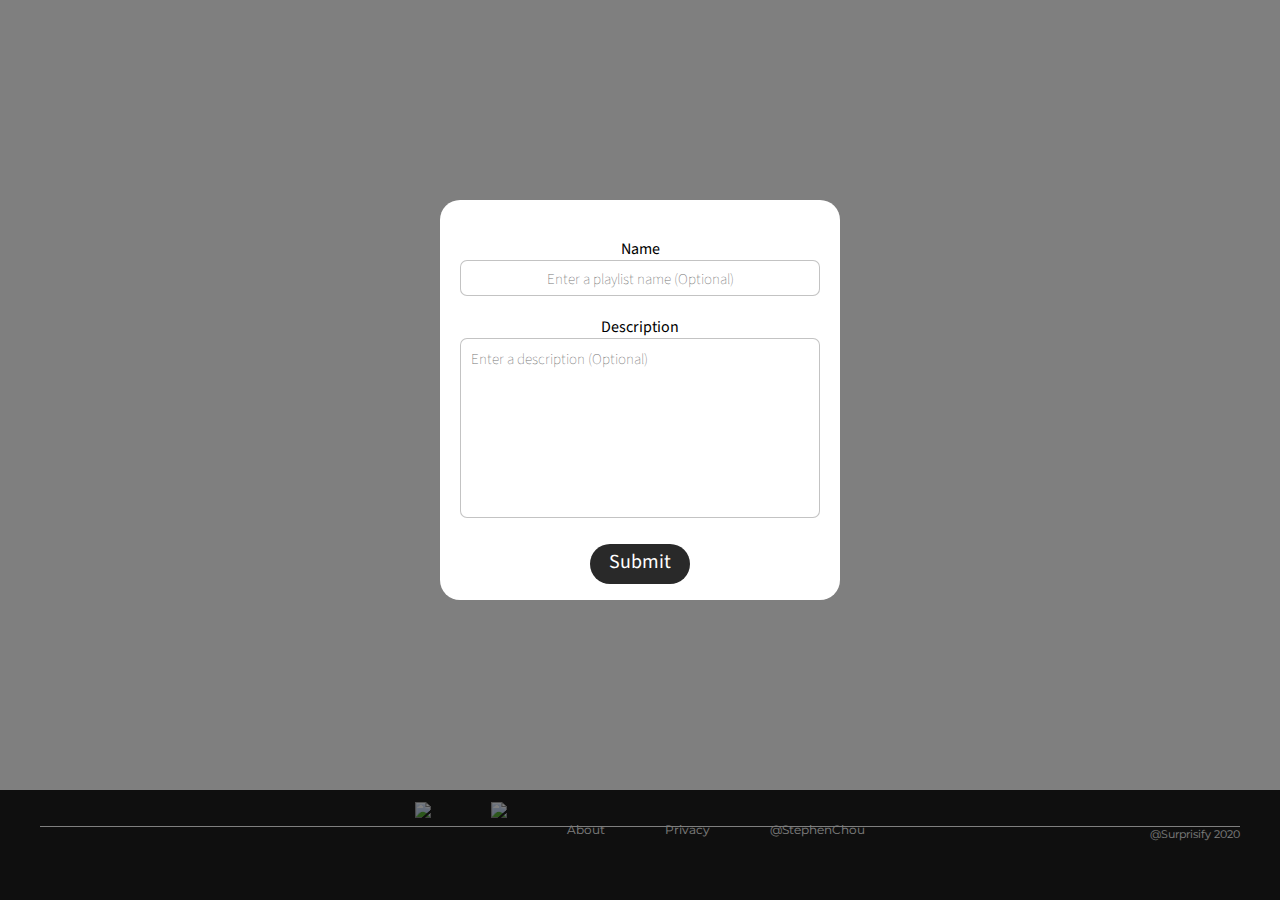
==== templates/generate_playlist.html @ 139b3961 "Added modal popup" ====
<!DOCTYPE html>
<html>
<head>
	<link rel = "stylesheet"
	href = "/static/levels.css"/>
	<meta name="viewport" content="width=device-width, initial-scale=1.0, shrink-to-fit=no">
</head>

<body id="generate_playlist">	
	
	<div id="container">
		<!-- header -->
		<header>
			<nav class="navbar">
				<img class="logo" src="/static/surprisifylogosmall.png">
				<ul class="nav-links">
					<li><a href="http://localhost:5000/">Home</a></li>
					<li><a href="http://localhost:5000/#how-it-works">How it works</a></li>
					<li><a href="http://localhost:5000/#about">About</a></li>
					<li><a href="http://localhost:5000/#about">Privacy</a></li>

				</ul>
				<div class="burger">
					<div class="line1"></div>
					<div class="line2"></div>
					<div class="line3"></div>
				</div>


			</nav>
		</header>
		<!-- middle -->
		<div id="main">
			<div class="middle">
				<div class="middle-container">
					<div class="middle-items">
						<h1 class="middle-text">Enter level:</h1>

						<div class="input-level">
							<div class = "input-label">
								<p>Level</p>
							</div>
							<form action='#' method='POST'>
								<input type='number' min="1" max="999" name='level' placeholder="Enter a number">
							</form>
						</div>
					</div>
				</div>
				<p class="options"><a href="#">Advanced</a></p>
				<p id="description"> The "level" designates how obscure the playlist will be. Generally, anywhere from 1 to 5 will contain artists relatively more mainstream and comfortable to the user, while levels higher and higher usually contain lesser known songs and are a great way of discovering new artsts. </p>
				
			</div>
		</div>
	</div>
	<footer>
		<ul>
			<li class="linkedin"><a href="https://www.linkedin.com/in/stephen-chou-96a768165/"><img src="/static/li-logo.png"></a></li>
			

			<li class="github"><a href="https://github.com/StephenChou"><img src="/static/gh-logo.png"></a></li>
			<li><a href="">About</a></li>
			<li><a href="">Privacy</a></li>
			<li><a href="https://www.instagram.com/stephen___chou/">@StephenChou</a></li>
		</ul>
		<div class="final-footer">
			<p>@Surprisify 2020</p>
		</div>
		
	</footer>
	<div class="modal">
					<div class="modal-content">
						<img src="/static/headphones.png" alt="" id="popup-logo">

						<form id="playlist_info">
			                <label id="name" for="playlist-name">Name<br><input type="text" id="playlist-name" maxlength="100" placeholder="Enter a playlist name (Optional)"><br></label>
			                
			                <label id="desc" for = "playlist-description">Description<br><textarea id="playlist-description" maxlength="230" placeholder="Enter a description (Optional)"></textarea></label>
			                
			                <label><div id="button"><p><a href="" id="submit">Submit</a></p></div></label>
            			</form>

					</div>
				</div>


	<script src="/static/app.js"></script>
</body>
</html>
---- static/levels.css ----
@import url('https://fonts.googleapis.com/css2?family=Source+Sans+Pro:ital,wght@0,200;0,300;0,400;0,600;0,700;0,900;1,200;1,300;1,400;1,600;1,700;1,900&display=swap');
@import url('https://fonts.googleapis.com/css2?family=Montserrat:ital,wght@0,100;0,200;0,300;0,400;0,500;0,600;0,700;0,800;0,900;1,100;1,200;1,300;1,400;1,500;1,600;1,700;1,800;1,900&display=swap');

* {
	margin: 0;
	padding: 0;
	box-sizing: border-box;

}

p {
	font-family: Source Sans Pro
	color: white;
}

html, body {
	background-image: url(/static/background7.png);
	background-repeat: no-repeat;
	background-size: cover;
	background-position: center center;
	background-attachment: fixed;
	display: block;
	max-width: 100%;
	height: 100%;
	scroll-behavior: smooth;
	overflow-x: hidden;

}

@keyframes fadein {
		/*from {
			opacity: 0;
			-webkit-transform: translate3d(0, 100%, 0);
			transform: translate3d(0, 100%, 0);
		}
		to {
			opacity: 1;
			-webkit-transform: none;
			transform: none;
			}*/

			0% { opacity:0; }
			66% { opacity:0; }
			100% { opacity:1; }

		}

		#container {
			min-height: 100%;

		}

		#main {
			padding-bottom: 110px;
			overflow: auto;
			margin: 0 auto;
		}

		.logo {
			margin: 0px auto 0px 30px;
			
			opacity: 0;
			animation-delay: 1s;
			animation-name: fadein;
			animation-duration: 2s;
			animation-fill-mode: forwards;
			shape-rendering: crispEdges;

		}

		.navbar h1 {
			font-family: Source Sans Pro;
			color: white;
			font-size: 2rem;


		}


		.header-subtext {
			color: white;
			font-family: Montserrat;
			font-size: 12px;
			text-align: left;
			position: relative;
			bottom: 5px;
			left: 100px;
			width:120px;

			opacity: 0;
			animation-delay: 1s;
			animation-name: fadein;
			animation-duration: 2s;
			animation-fill-mode: forwards;

		}

		header {
			/*background-color: #292929;*/
	/*	position: relative;
		top: 0;
		z-index: 9999;
		*/
		width: 100%;

		opacity: 0;
		animation-delay: 1s;
		animation-name: fadein;
		animation-duration: 2s;
		animation-fill-mode: forwards;
		
	}

	.navbar {

		text-align: right;
		display: flex;
		justify-content: space-around;
		align-items: center;
		min-height: 10vh;
		background-color;
		
	}

	.nav-links {
		margin: 0;
		padding: 0;
		display: flex;
		/*	justify-content: space-around;*/
		/*width: 30%;	*/
	}

	.nav-links li {
		list-style: none;
		margin: 0 30px;
		
	}

	.nav-links li a {
		font-family: Source Sans Pro;
		font-weight: 200px;
		color: white;
		text-decoration: none;
		font-size: 1rem;
		display: block;
		margin: 10px 0;
		padding: 10px 20px;

	}

	.nav-links li a:hover {
		color: #DFDFDF;
		background-color;
		transition: ease 0.2s;

	}


	.burger {
		margin-right: 30px;
		display: none;
	}

	.burger div{
		background-color: white;
		width: 25px;
		height: 3px;
		margin: 5px;
		border-radius: 2px;
		transition: all 0.3s ease;

	}

	.input-level {
		display: flex;
	}

	input {
		height: 50px;
		width: 200px;
		text-align: center;
		border: none;
		font-family: Source Sans Pro;
		font-weight: 400;
		font-size: 20px;
		border-radius: 3px;


	}

	input:hover {
		/*border: 1px solid red;
		border-radius: 20px;*/
		/*border-bottom: 3px solid green ;*/

	}

	::placeholder {
		font-family: Source Sans Pro;
		font-weight: 100;
		font-size: 15px;

	}

	.input-label {
		width: 80px;
		height : 50px;
		background-color: #292929;
		border-radius: 3px;
		text-align: center;
		display: flex;
		justify-content: center;
		align-items: center;
	}

	.input-label p {
		font-family: Source Sans Pro;
		color: white;
	}

	.middle-container {
		text-align: center;
		margin: 0 auto;
		display: flex;
		justify-content: center;
		/*border: 1px solid white;*/
		/*height: 130px;*/

	}

	.middle {
		margin: 0 auto;
		text-align: center;
		width: 500px;
		position: relative;
		top: 100px;
	}

	#description {
		font-family: Source Sans Pro;
		font-size;
		color: white;
		padding-top: 3vh;

		opacity:0;
		animation-name: fadein;
		animation-delay: 2s;
		animation-duration: 2s;
		animation-fill-mode: forwards;
	}





	.headphones {
		width: 80px;
		height: auto;
		position: relative;
		top: 50px;
		right: 270px;


		opacity:0;
		animation-name: fadein;
		animation-delay: 1s;
		animation-duration: 2s;
		animation-fill-mode: forwards;
	}

	.phone {
		width: 80px;
		height: auto;
		position: relative;
		left: 200px;
		bottom: 280px;
		/*top: 173px;
		right: 67px;*/

		opacity:0;
		animation-name: fadein;
		animation-delay: 1s;
		animation-duration: 2s;
		animation-fill-mode: forwards;
	}

	.middle-text {
		font-family: Source Sans Pro;
		font-size: 45px;
		line-height: 0.9;
		color: white;
		padding-bottom: 10px;		
		opacity: 0;
		animation-name: fadein;
		animation-duration: 2s;
		animation-fill-mode: forwards;

	}

	.options {
		border:1px solid white;
		font-family: Source Sans Pro;
		padding-top: 10px;
	}

	.modal {
		background-color: rgba(0, 0, 0, 0.5);
		height: 100%;
		width: 100%;
		position: absolute;
		top: 0;
		display: flex;
		justify-content: center;
		text-align: center;
		align-items: center;

	}
	
	.modal-content {
		height: 400px;
		width: 400px;
		background-color: white;
		position: relative;
		bottom: 50px;
		border-radius: 20px;
		padding: 20px;
	}

	#popup-logo {
		width: 10%;
		height: auto;
	}
/*
	#playlist_info {
		text-align: left;
	}
*/

	label,input {
		font-family: Source Sans Pro;
        margin-bottom: 20px;
	}

   #button {
        background-color: #292929;
        width: 100px;
        height: 40px;
        align-items: center;
        line-height: 35px;
        margin: 0 auto;
        border-radius: 20px;
		margin-top: 20px;
    }

    #submit {
    font-size: 20px;
    color: white;
    font-family: Source Sans Pro;
    text-decoration: none;
    display: inline-block;
    vertical-align: middle;


    }

    #submit:hover {
        text-decoration: underline;
    }


	#playlist-name {
    outline: none;
    height: 4vh;
    width: 40vh;
    border: 1px solid rgba(136,136,136, .5);
    border-radius: 7px;
	
	}

	#playlist-description {
	    height: 20vh;
	    width: 40vh;
	    font-family: Source Sans Pro;
	    font-size: 1rem;
	    outline: none;
	    border: 1px solid rgba(136,136,136, .5);
	    border-radius: 7px;
	    resize: none;
	/*    position: relative;
	    top: 20px;*/
	    padding: 10px;

	}



/*	.login-button {
		width: 195px;
		text-align: center;
		height: 100px;
		opacity: 0;
		border: 1px solid white;
		animation-name: fadein;
		animation-delay: 1s;
		animation-duration: 2s;
		animation-fill-mode: forwards;
		}*/


		footer {
			/*height: 20%;*/
			margin: 0 auto;
			height: 110px;
			margin-top: -110px;
			width: 100%;
/*		position: fixed;
top: 278px;*/
	/*	position: absolute;
	top: 300px;*/
	/*height: 100px;*/

	/*	position: fixed;
		right: 0;
		bottom: 0;
		width: 800px;
		*/		
		background-color: #1f1f1f;
		/*opacity: 0;*/
	/*	animation-name: fadein;
		animation-delay: 1.5s;
		animation-duration: 2s;
		animation-fill-mode: forwards;*/
		text-decoration: none;
		position: relative;
		text-align: center;



	}



	footer ul {
		display: inline-flex;
		/*margin: 50px;*/
		position: relative;
		top: 30px;
		text-decoration: none;
		
	}

	footer img {
		width: 60px;
		height: auto;
		position: relative;
		bottom: 18px;
		text-decoration: : none;
	}

	footer ul li {
		text-decoration: none;
		list-style: none;
		text-align: right;
		position: relative;

		
	}

	footer a {
		font-size: 12px;
		margin: 0px 30px;
		text-align: right;
		color: white;
		font-family: Montserrat;
		text-decoration: none;
		position;

	}

	footer a:hover {
		text-decoration: underline;
	}


	.final-footer {
		width: 1200px;
		text-align: right;
		margin: 0 auto;
		position: relative;
		top: 16px;
	}

	footer p {
		font-family: Montserrat;
		color: white;
		font-size: 0.7rem;
		/*padding-bottom: 2rem;*/
		/*padding-top: 1rem;*/
		border-top: 1px solid white;
	}


	/*Fix footer*/
	@media screen and (max-width: 1159px) {


		/*HAMBURGER!!!!!!!!!*/
		.nav-links {
			position: absolute;
			right: 0px;
			height: 245px;
			top: 63px;
			background-color: #292929;
			display: flex;
			flex-direction: column;
			align-items: center;
			width: 100%;
			transform: translateY(-150%);
			animation-name: fadein;
			animation-duration: 1s;
			transition: transform 0.15s ease-in;
			/*border: 1px solid red;*/
			z-index: 9999;
		}

		.nav-links {
			text-align: center;


		}

		.nav-links li {
			opacity: 0;
			width: 100%;
			padding-top:;
			border-top: 1px solid grey;


		}

		.nav-links li:hover {
			background-color: #2e2e2e;
			transition: 0.2s ease-in;
		}

		.nav-links li a:hover {
			text-decoration: none;
		}

		.burger {
			display: block;
			cursor: pointer;
			z-index: 10000;
		}

		.nav-link-active {
			transform: translateX(0%);
		}

		.navbar-background {
			background-color: #292929;
	/*	animation-name: fadein;
	animation-duration: 0.3s;*/
}

.nav-active {
	background-color: #292929;
/*		animation-name: fadein;
animation-duration: 2s;*/
}


@keyframes fadein {

	0% { opacity:0; }
	66% { opacity:0; }
	100% { opacity:1; }

}

@keyframes navLinkFade {
	from {
		opacity: 0;
		transform: translateY(50px);
	}
	to {
		opacity: 1;
		transform: translateY(0px);
	}
}

.toggle .line1 {
	transform: rotate(-45deg) translate(-5px, 6px);


}

.toggle .line2 {
	opacity: 0;
	
}

.toggle .line3 {
	transform: rotate(45deg) translate(-5px, -6px);
	
}


.final-footer {
	width: 800px;
	text-align: right;
	margin: 0 auto;
	position: relative;
	top: 16px;
}





}



/*Fix for mobile*/
@media screen and (max-width: 883px) {

	.logo {
		width: 100px;
		height: auto;
	}


	.middle-container {
		width: auto;
	}



	.steps {
		display: block;
		margin: 0;
		/*border: 1px solid white;*/
		padding-top: 100px;
		padding-bottom: 100px;


	}

	.step {


		/*flex: 1;*/
		width: 300px;
		/*height: 400px;*/
		height: auto;
		margin: 0 auto;
		text-align: center;

	}

	#step1, #step2 {
		border-right: 0px solid white;
		border-bottom: 1px solid white;
	}


	.about-page{
		width: 100%;
		height: auto;
		/*height: auto;*/
		position: relative;
		text-align: center;

	}

	footer {
		margin-top: 80px;
		display: inline-block;

	}

	footer img {
		width: 30px;
		bottom: 2px;

	}

	footer a {
		font-size: 10px;
		margin: 0px 15px;
	}


	.final-footer {
		display:inline-block;
		width: 340px;
		text-align: right;
		margin: 0 auto;
		position: relative;
		top: 16px;
	}

	footer p {
		font-size: 0.3rem;
	}



}

@media screen and (max-width: 563px) {

/*	.logo {
		width: 30px;
		}*/
		.header-branding h1 {
			font-size: 1rem;
		}

		.headphones {
			width: 80px;
			top: 55px;
			right: 170px;
		}

		.phone {
			width: 80px;
			left: 120px;
			bottom: 320px;
		/*top: 173px;
		right: 67px;*/

	}

	.middle {
		width: 300px;
	}

}

@media screen and (max-width: 414px) {
	
	.headphones {
		width: 80px;
		top: 55px;
		right: 145px;
	}



}
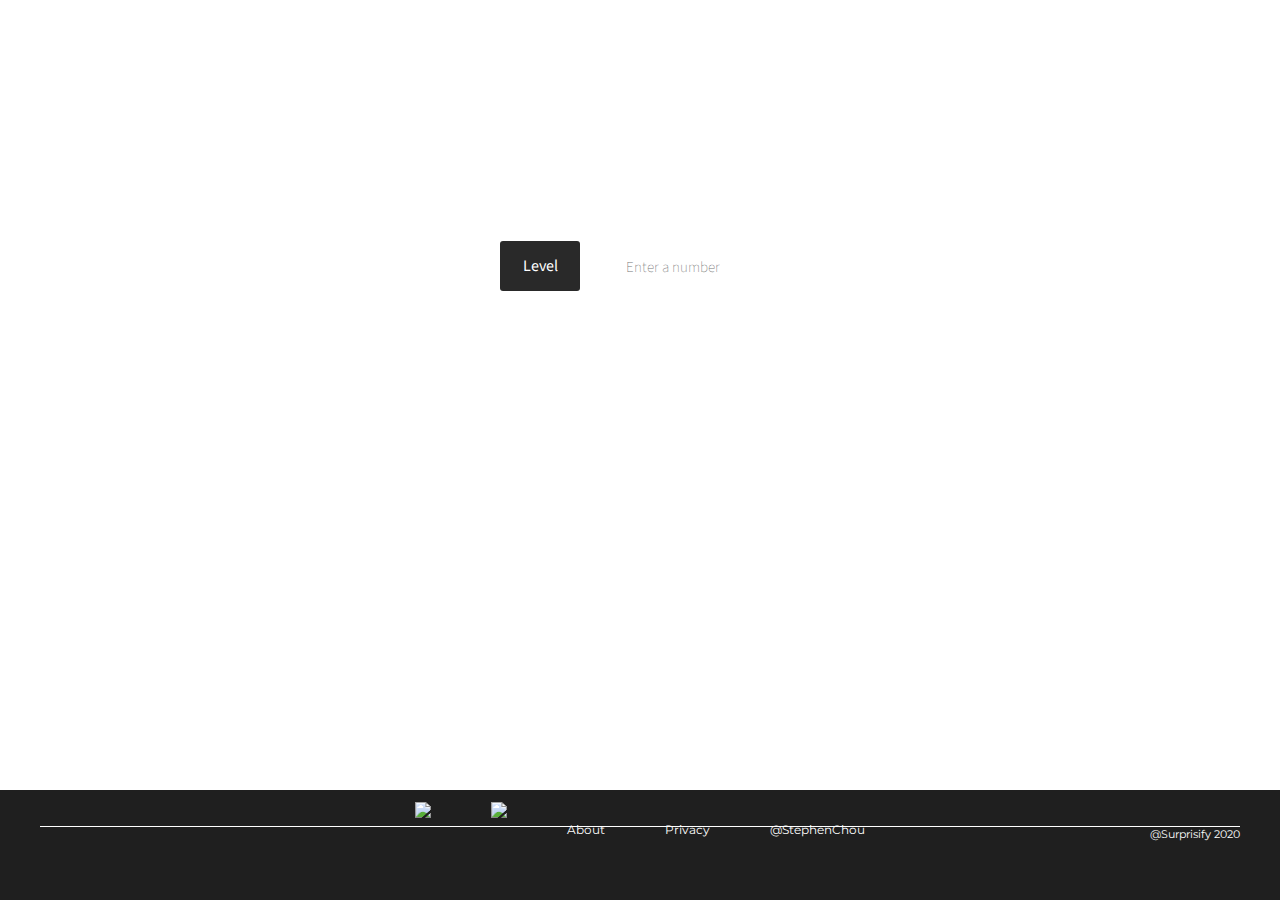
==== commit 3f7dfd7f: "Finished modal implementation" ====
--- a/templates/generate_playlist.html
+++ b/templates/generate_playlist.html
@@ -40,13 +40,14 @@
 							<div class = "input-label">
 								<p>Level</p>
 							</div>
-							<form action='#' method='POST'>
-								<input type='number' min="1" max="999" name='level' placeholder="Enter a number">
+							<form action="#" method="POST">
+								<input id='levels-btn' type='number' min="1" max="999" name='level' placeholder="Enter a number" autocomplete="off" autocorrect="off" autocapitalize="off" spellcheck="false">
+							
 							</form>
 						</div>
 					</div>
 				</div>
-				<p class="options"><a href="#">Advanced</a></p>
+				<p id="options"><a href="#">Advanced</a></p>
 				<p id="description"> The "level" designates how obscure the playlist will be. Generally, anywhere from 1 to 5 will contain artists relatively more mainstream and comfortable to the user, while levels higher and higher usually contain lesser known songs and are a great way of discovering new artsts. </p>
 				
 			</div>
@@ -68,21 +69,22 @@
 		
 	</footer>
 	<div class="modal">
-					<div class="modal-content">
-						<img src="/static/headphones.png" alt="" id="popup-logo">
+		<div class="modal-content">
+			<div class="close">+</div>
+			<img src="/static/headphones.png" alt="" id="popup-logo">
 
-						<form id="playlist_info">
-			                <label id="name" for="playlist-name">Name<br><input type="text" id="playlist-name" maxlength="100" placeholder="Enter a playlist name (Optional)"><br></label>
-			                
-			                <label id="desc" for = "playlist-description">Description<br><textarea id="playlist-description" maxlength="230" placeholder="Enter a description (Optional)"></textarea></label>
-			                
-			                <label><div id="button"><p><a href="" id="submit">Submit</a></p></div></label>
-            			</form>
+			<form id="playlist_info">
+                <label id="name" for="playlist-name">Name<br><input type="text" id="playlist-name" name="playlist_name" maxlength="100" placeholder="Enter a playlist name (Optional)" autocomplete="off" autocorrect="off" autocapitalize="off" spellcheck="false"><br></label>
+                
+                <label id="desc" for = "playlist-description">Description<br><textarea id="playlist-description" name="playlist_desc" maxlength="230" placeholder="Enter a description (Optional)" autocomplete="off" autocorrect="off" autocapitalize="off" spellcheck="false"></textarea></label> 
+                <input type="submit" id="pl_submit">
+			</form>
 
-					</div>
-				</div>
-
-
+		</div>
+	</div>
+	
+	<script src="https://ajax.googleapis.com/ajax/libs/jquery/3.5.1/jquery.min.js"></script>
 	<script src="/static/app.js"></script>
+	<script src="/static/modal.js"></script>
 </body>
 </html>--- a/static/levels.css
+++ b/static/levels.css
@@ -97,10 +97,9 @@
 
 		header {
 			/*background-color: #292929;*/
-	/*	position: relative;
+		position: relative;
 		top: 0;
 		z-index: 9999;
-		*/
 		width: 100%;
 
 		opacity: 0;
@@ -175,7 +174,7 @@
 		display: flex;
 	}
 
-	input {
+	#levels-btn {
 		height: 50px;
 		width: 200px;
 		text-align: center;
@@ -188,7 +187,7 @@
 
 	}
 
-	input:hover {
+	#levels-btn:hover {
 		/*border: 1px solid red;
 		border-radius: 20px;*/
 		/*border-bottom: 3px solid green ;*/
@@ -240,7 +239,7 @@
 		font-family: Source Sans Pro;
 		font-size;
 		color: white;
-		padding-top: 3vh;
+		padding-top: 1vh;
 
 		opacity:0;
 		animation-name: fadein;
@@ -297,10 +296,21 @@
 
 	}
 
-	.options {
-		border:1px solid white;
-		font-family: Source Sans Pro;
-		padding-top: 10px;
+	#options {
+		font-family: Source Sans Pro;
+		width: 70px;
+		margin: 0 auto;
+		position: relative;
+		bottom: 17px;
+	}
+
+	#options a {
+		color: white;
+		text-decoration: none;
+	}
+
+	#options a:hover {
+		text-decoration: underline;
 	}
 
 	.modal {
@@ -313,7 +323,16 @@
 		justify-content: center;
 		text-align: center;
 		align-items: center;
-
+		visibility: hidden;
+
+		opacity: 0;
+		transition: visibility 0s, opacity 0.2s;
+
+	}
+
+	.modal-active {
+		visibility: visible;
+		opacity: 1;
 	}
 	
 	.modal-content {
@@ -326,15 +345,21 @@
 		padding: 20px;
 	}
 
+	.close {
+		font-size: 3rem;
+		position: absolute;
+		top: 0;
+		right: 20px;
+		transform: rotate(45deg);
+		cursor: pointer;
+
+	}
+
 	#popup-logo {
 		width: 10%;
 		height: auto;
 	}
-/*
-	#playlist_info {
-		text-align: left;
-	}
-*/
+
 
 	label,input {
 		font-family: Source Sans Pro;
@@ -350,6 +375,11 @@
         margin: 0 auto;
         border-radius: 20px;
 		margin-top: 20px;
+		transition: 0.2s;
+    }
+
+    #button:hover {
+		opacity: 0.6;
     }
 
     #submit {
@@ -362,18 +392,16 @@
 
 
     }
-
-    #submit:hover {
-        text-decoration: underline;
-    }
-
+	
 
 	#playlist-name {
+	font-size: 1rem;
     outline: none;
     height: 4vh;
     width: 40vh;
     border: 1px solid rgba(136,136,136, .5);
     border-radius: 7px;
+    padding: 10px;
 	
 	}
 
@@ -390,6 +418,25 @@
 	    top: 20px;*/
 	    padding: 10px;
 
+	}
+
+	#pl_submit {
+		background-color: #292929;
+		font-family: Source Sans Pro;
+		color: white;
+		font-size: 1.1rem;
+		border: none;
+		border-radius: 20px;
+		width: 90px;
+		height: 30px;
+		position: relative;
+		top: 20px;
+		opacity: 1;
+		transition: 0.1s;
+	}
+
+	#pl_submit:hover {
+		opacity: 0.6;
 	}
 
 
@@ -635,44 +682,20 @@
 		width: auto;
 	}
 
-
-
-	.steps {
-		display: block;
-		margin: 0;
-		/*border: 1px solid white;*/
-		padding-top: 100px;
-		padding-bottom: 100px;
-
-
-	}
-
-	.step {
-
-
-		/*flex: 1;*/
+	
+	.modal-content {
 		width: 300px;
-		/*height: 400px;*/
-		height: auto;
-		margin: 0 auto;
-		text-align: center;
-
-	}
-
-	#step1, #step2 {
-		border-right: 0px solid white;
-		border-bottom: 1px solid white;
-	}
-
-
-	.about-page{
-		width: 100%;
-		height: auto;
-		/*height: auto;*/
-		position: relative;
-		text-align: center;
-
-	}
+	}
+
+	#playlist-name {
+		width: 30vh;
+	}
+
+	#playlist-desc {
+		width: 30vh;
+	}
+
+
 
 	footer {
 		margin-top: 80px;
@@ -741,6 +764,7 @@
 
 @media screen and (max-width: 414px) {
 	
+
 	.headphones {
 		width: 80px;
 		top: 55px;
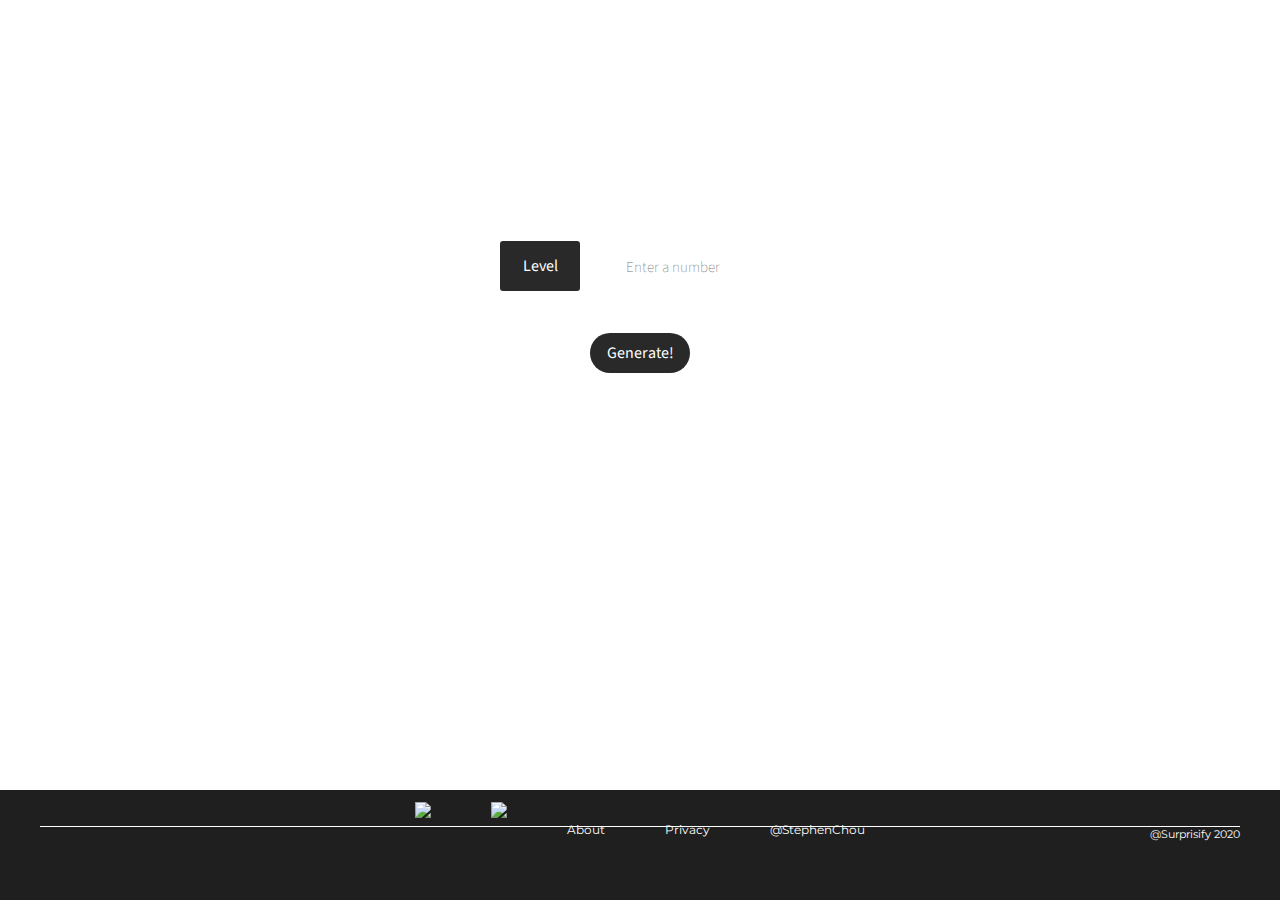
==== commit 94708cb3: "Changed playlist generation page" ====
--- a/templates/generate_playlist.html
+++ b/templates/generate_playlist.html
@@ -4,6 +4,16 @@
 	<link rel = "stylesheet"
 	href = "/static/levels.css"/>
 	<meta name="viewport" content="width=device-width, initial-scale=1.0, shrink-to-fit=no">
+	<!-- Web icons -->
+	<link rel="apple-touch-icon" sizes="180x180" href="/static/favicon_package_v0/apple-touch-icon.png">
+	<link rel="icon" type="image/png" sizes="32x32" href="/static/favicon_package_v0/favicon-32x32.png">
+	<link rel="icon" type="image/png" sizes="16x16" href="/static/favicon_package_v0/favicon-16x16.png">
+	<link rel="manifest" href="/static/favicon_package_v0/site.webmanifest">
+	<link rel="mask-icon" href="/static/favicon_package_v0/safari-pinned-tab.svg" color="#5bbad5">
+	<link rel="shortcut icon" href="/static/favicon_package_v0/favicon.ico">
+	<meta name="msapplication-TileColor" content="#da532c">
+	<meta name="msapplication-config" content="/static/favicon_package_v0/browserconfig.xml">
+	<meta name="theme-color" content="#ffffff">
 </head>
 
 <body id="generate_playlist">	
@@ -14,10 +24,10 @@
 			<nav class="navbar">
 				<img class="logo" src="/static/surprisifylogosmall.png">
 				<ul class="nav-links">
-					<li><a href="http://localhost:5000/">Home</a></li>
-					<li><a href="http://localhost:5000/#how-it-works">How it works</a></li>
-					<li><a href="http://localhost:5000/#about">About</a></li>
-					<li><a href="http://localhost:5000/#about">Privacy</a></li>
+					<li><a href="https://surprisify-playlist-generator.herokuapp.com/">Home</a></li>
+					<li><a href="https://surprisify-playlist-generator.herokuapp.com/#how-it-works">How it works</a></li>
+					<li><a href="https://surprisify-playlist-generator.herokuapp.com/#about">About</a></li>
+					<li><a href="https://surprisify-playlist-generator.herokuapp.com/privacy">Privacy</a></li>
 
 				</ul>
 				<div class="burger">
@@ -48,19 +58,18 @@
 					</div>
 				</div>
 				<p id="options"><a href="#">Advanced</a></p>
-				<p id="description"> The "level" designates how obscure the playlist will be. Generally, anywhere from 1 to 5 will contain artists relatively more mainstream and comfortable to the user, while levels higher and higher usually contain lesser known songs and are a great way of discovering new artsts. </p>
+				<div id='generate-btn'>Generate!</div>
+				<p id="description">levels 1-2: comfortable <br><br>levels 3+: try something new!</p>
 				
 			</div>
 		</div>
 	</div>
 	<footer>
 		<ul>
-			<li class="linkedin"><a href="https://www.linkedin.com/in/stephen-chou-96a768165/"><img src="/static/li-logo.png"></a></li>
-			
-
-			<li class="github"><a href="https://github.com/StephenChou"><img src="/static/gh-logo.png"></a></li>
-			<li><a href="">About</a></li>
-			<li><a href="">Privacy</a></li>
+			<li class="linkedin"><a target="_blank" rel="noopener noreferrer" href="https://www.linkedin.com/in/stephen-chou-96a768165/"><img src="/static/li-logo.png"></a></li>
+			<li class="github"><a target="_blank" rel="noopener noreferrer" href="https://github.com/StephenChou"><img src="/static/gh-logo.png"></a></li>
+			<li><a href="https://surprisify-playlist-generator.herokuapp.com/#about">About</a></li>
+			<li><a href="https://surprisify-playlist-generator.herokuapp.com/privacy">Privacy</a></li>
 			<li><a href="https://www.instagram.com/stephen___chou/">@StephenChou</a></li>
 		</ul>
 		<div class="final-footer">
--- a/static/levels.css
+++ b/static/levels.css
@@ -247,7 +247,26 @@
 		animation-duration: 2s;
 		animation-fill-mode: forwards;
 	}
-
+	
+	#generate-btn {
+		background-color: #292929;
+		text-align: center;
+		font-family: Source Sans Pro;
+		color: white;
+		align-items: center;
+		width: 100px;
+		line-height: 40px;
+		border-radius: 20px;
+		margin: 0 auto;
+		margin-bottom: 15px;
+		cursor: pointer;
+		opacity: 1;
+		transition: 0.2s;
+	}
+	
+	#generate-btn:hover {
+		opacity: 0.8;
+	}
 
 
 
@@ -555,8 +574,8 @@
 		.nav-links {
 			position: absolute;
 			right: 0px;
-			height: 245px;
-			top: 63px;
+			height: auto;
+			top: 10vh;
 			background-color: #292929;
 			display: flex;
 			flex-direction: column;
@@ -661,6 +680,22 @@
 	top: 16px;
 }
 
+.middle-container {
+		width: auto;
+	}
+
+	
+	.modal-content {
+		width: 300px;
+	}
+
+	#playlist-name {
+		width: 250px;
+	}
+
+	#playlist-desc {
+		width: 30vh;
+	}
 
 
 
@@ -688,7 +723,7 @@
 	}
 
 	#playlist-name {
-		width: 30vh;
+		width: 250px;
 	}
 
 	#playlist-desc {
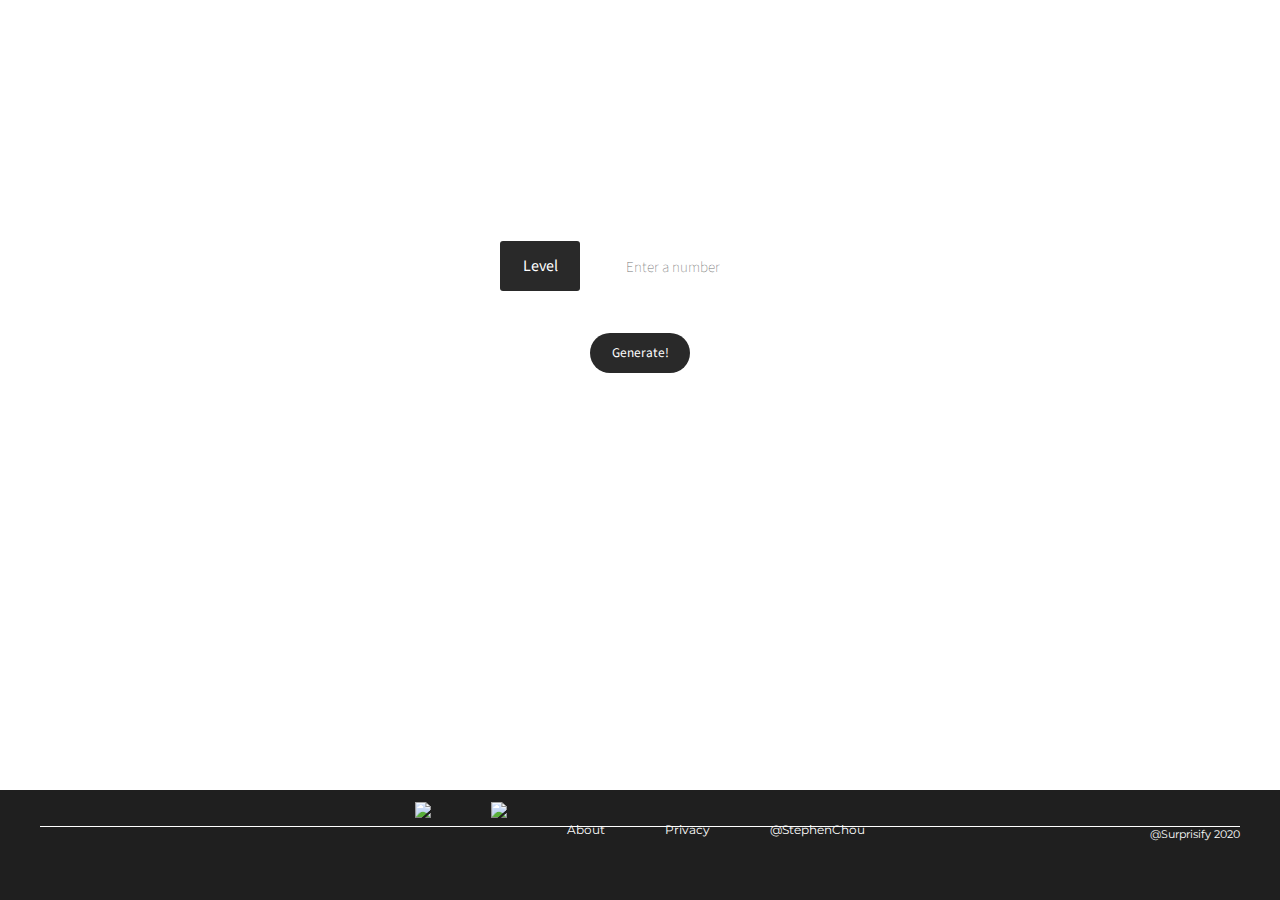
==== commit 59cf1697: "Fixed modal" ====
--- a/templates/generate_playlist.html
+++ b/templates/generate_playlist.html
@@ -4,16 +4,6 @@
 	<link rel = "stylesheet"
 	href = "/static/levels.css"/>
 	<meta name="viewport" content="width=device-width, initial-scale=1.0, shrink-to-fit=no">
-	<!-- Web icons -->
-	<link rel="apple-touch-icon" sizes="180x180" href="/static/favicon_package_v0/apple-touch-icon.png">
-	<link rel="icon" type="image/png" sizes="32x32" href="/static/favicon_package_v0/favicon-32x32.png">
-	<link rel="icon" type="image/png" sizes="16x16" href="/static/favicon_package_v0/favicon-16x16.png">
-	<link rel="manifest" href="/static/favicon_package_v0/site.webmanifest">
-	<link rel="mask-icon" href="/static/favicon_package_v0/safari-pinned-tab.svg" color="#5bbad5">
-	<link rel="shortcut icon" href="/static/favicon_package_v0/favicon.ico">
-	<meta name="msapplication-TileColor" content="#da532c">
-	<meta name="msapplication-config" content="/static/favicon_package_v0/browserconfig.xml">
-	<meta name="theme-color" content="#ffffff">
 </head>
 
 <body id="generate_playlist">	
@@ -24,10 +14,10 @@
 			<nav class="navbar">
 				<img class="logo" src="/static/surprisifylogosmall.png">
 				<ul class="nav-links">
-					<li><a href="https://surprisify-playlist-generator.herokuapp.com/">Home</a></li>
-					<li><a href="https://surprisify-playlist-generator.herokuapp.com/#how-it-works">How it works</a></li>
-					<li><a href="https://surprisify-playlist-generator.herokuapp.com/#about">About</a></li>
-					<li><a href="https://surprisify-playlist-generator.herokuapp.com/privacy">Privacy</a></li>
+					<li><a href="http://localhost:5000/">Home</a></li>
+					<li><a href="http://localhost:5000/#how-it-works">How it works</a></li>
+					<li><a href="http://localhost:5000/#about">About</a></li>
+					<li><a href="http://localhost:5000/privacy">Privacy</a></li>
 
 				</ul>
 				<div class="burger">
@@ -46,19 +36,21 @@
 					<div class="middle-items">
 						<h1 class="middle-text">Enter level:</h1>
 
-						<div class="input-level">
-							<div class = "input-label">
-								<p>Level</p>
-							</div>
+						
 							<form action="#" method="POST">
+								<div class="input-level">
+									<div class = "input-label">
+										<p>Level</p>
+										</div>
 								<input id='levels-btn' type='number' min="1" max="999" name='level' placeholder="Enter a number" autocomplete="off" autocorrect="off" autocapitalize="off" spellcheck="false">
-							
+								</div>
+								<p id="options"><a href="#">Advanced</a></p>
+								<input type='submit' id='generate-btn' value="Generate!">
 							</form>
-						</div>
 					</div>
 				</div>
-				<p id="options"><a href="#">Advanced</a></p>
-				<div id='generate-btn'>Generate!</div>
+				
+				<!-- <div id='generate-btn'>Generate!</div> -->
 				<p id="description">levels 1-2: comfortable <br><br>levels 3+: try something new!</p>
 				
 			</div>
@@ -68,8 +60,8 @@
 		<ul>
 			<li class="linkedin"><a target="_blank" rel="noopener noreferrer" href="https://www.linkedin.com/in/stephen-chou-96a768165/"><img src="/static/li-logo.png"></a></li>
 			<li class="github"><a target="_blank" rel="noopener noreferrer" href="https://github.com/StephenChou"><img src="/static/gh-logo.png"></a></li>
-			<li><a href="https://surprisify-playlist-generator.herokuapp.com/#about">About</a></li>
-			<li><a href="https://surprisify-playlist-generator.herokuapp.com/privacy">Privacy</a></li>
+			<li><a href="http://localhost:5000/#about">About</a></li>
+			<li><a href="http://localhost:5000/privacy">Privacy</a></li>
 			<li><a href="https://www.instagram.com/stephen___chou/">@StephenChou</a></li>
 		</ul>
 		<div class="final-footer">
--- a/static/levels.css
+++ b/static/levels.css
@@ -183,6 +183,7 @@
 		font-weight: 400;
 		font-size: 20px;
 		border-radius: 3px;
+		outline: none;
 
 
 	}
@@ -240,10 +241,13 @@
 		font-size;
 		color: white;
 		padding-top: 1vh;
+		width: 20vw;
+		/*border: 1px solid white;*/
+		margin: 0 auto;
 
 		opacity:0;
 		animation-name: fadein;
-		animation-delay: 2s;
+		animation-delay: 0s;
 		animation-duration: 2s;
 		animation-fill-mode: forwards;
 	}
@@ -255,19 +259,18 @@
 		color: white;
 		align-items: center;
 		width: 100px;
-		line-height: 40px;
+		height: 40px;
+		border: none;
 		border-radius: 20px;
-		margin: 0 auto;
-		margin-bottom: 15px;
-		cursor: pointer;
 		opacity: 1;
 		transition: 0.2s;
+		outline: none;
+		-webkit-appearance: none;
 	}
 	
 	#generate-btn:hover {
 		opacity: 0.8;
 	}
-
 
 
 
@@ -408,6 +411,8 @@
     text-decoration: none;
     display: inline-block;
     vertical-align: middle;
+    outline: none;
+    -webkit-appearance: none;
 
 
     }
@@ -452,6 +457,7 @@
 		top: 20px;
 		opacity: 1;
 		transition: 0.1s;
+		-webkit-appearance: none;
 	}
 
 	#pl_submit:hover {
@@ -574,8 +580,8 @@
 		.nav-links {
 			position: absolute;
 			right: 0px;
-			height: auto;
-			top: 10vh;
+			height: 245px;
+			top: 63px;
 			background-color: #292929;
 			display: flex;
 			flex-direction: column;
@@ -680,22 +686,6 @@
 	top: 16px;
 }
 
-.middle-container {
-		width: auto;
-	}
-
-	
-	.modal-content {
-		width: 300px;
-	}
-
-	#playlist-name {
-		width: 250px;
-	}
-
-	#playlist-desc {
-		width: 30vh;
-	}
 
 
 
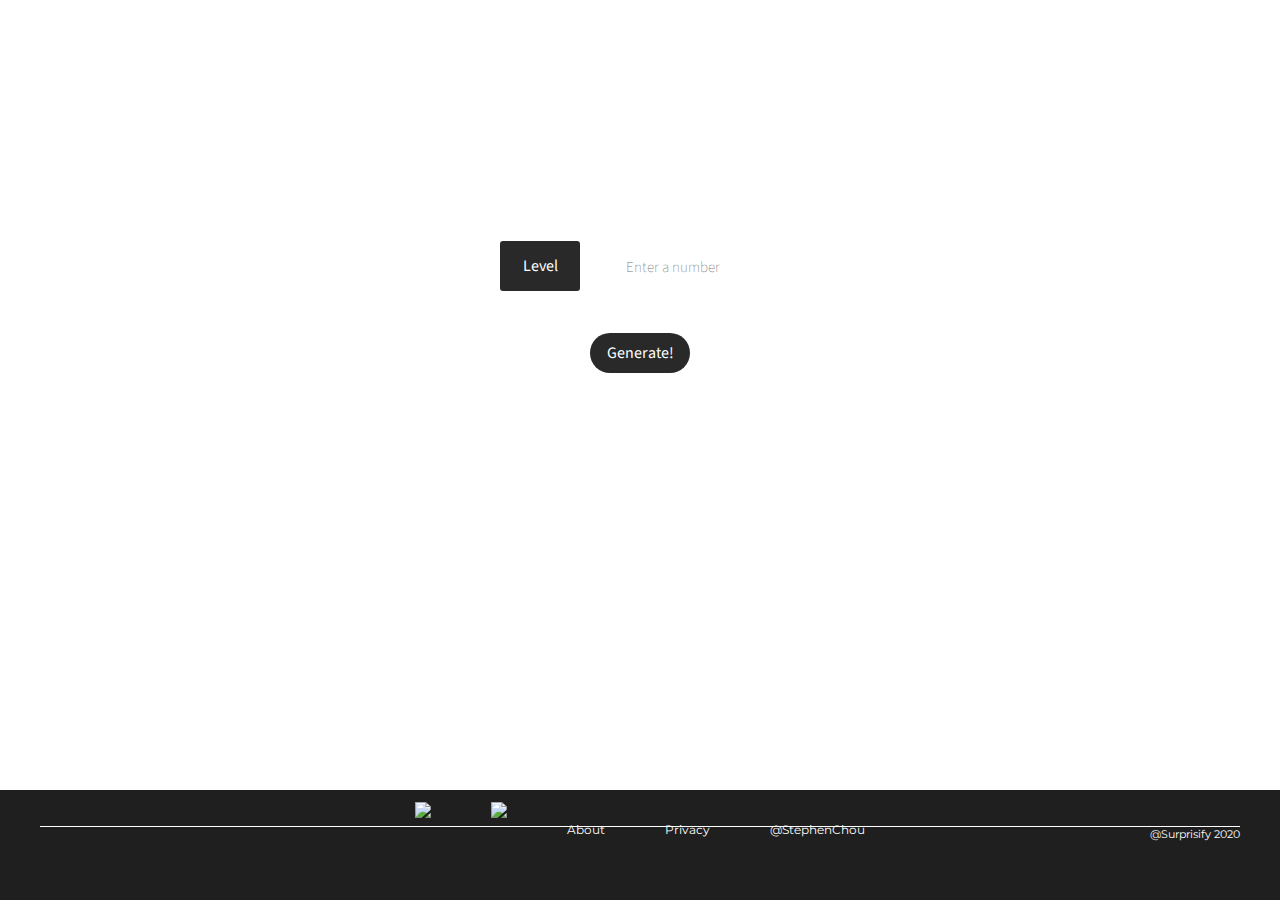
==== commit a9e40918: "Decreased max level to 25" ====
--- a/templates/generate_playlist.html
+++ b/templates/generate_playlist.html
@@ -4,6 +4,16 @@
 	<link rel = "stylesheet"
 	href = "/static/levels.css"/>
 	<meta name="viewport" content="width=device-width, initial-scale=1.0, shrink-to-fit=no">
+	<!-- Web icons -->
+	<link rel="apple-touch-icon" sizes="180x180" href="/static/favicon_package_v0/apple-touch-icon.png">
+	<link rel="icon" type="image/png" sizes="32x32" href="/static/favicon_package_v0/favicon-32x32.png">
+	<link rel="icon" type="image/png" sizes="16x16" href="/static/favicon_package_v0/favicon-16x16.png">
+	<link rel="manifest" href="/static/favicon_package_v0/site.webmanifest">
+	<link rel="mask-icon" href="/static/favicon_package_v0/safari-pinned-tab.svg" color="#5bbad5">
+	<link rel="shortcut icon" href="/static/favicon_package_v0/favicon.ico">
+	<meta name="msapplication-TileColor" content="#da532c">
+	<meta name="msapplication-config" content="/static/favicon_package_v0/browserconfig.xml">
+	<meta name="theme-color" content="#ffffff">
 </head>
 
 <body id="generate_playlist">	
@@ -14,10 +24,10 @@
 			<nav class="navbar">
 				<img class="logo" src="/static/surprisifylogosmall.png">
 				<ul class="nav-links">
-					<li><a href="http://localhost:5000/">Home</a></li>
-					<li><a href="http://localhost:5000/#how-it-works">How it works</a></li>
-					<li><a href="http://localhost:5000/#about">About</a></li>
-					<li><a href="http://localhost:5000/privacy">Privacy</a></li>
+					<li><a href="https://surprisify.me/">Home</a></li>
+					<li><a href="https://surprisify.me/#how-it-works">How it works</a></li>
+					<li><a href="https://surprisify.me/#about">About</a></li>
+					<li><a href="https://surprisify.me/privacy">Privacy</a></li>
 
 				</ul>
 				<div class="burger">
@@ -36,22 +46,19 @@
 					<div class="middle-items">
 						<h1 class="middle-text">Enter level:</h1>
 
-						
 							<form action="#" method="POST">
 								<div class="input-level">
 									<div class = "input-label">
 										<p>Level</p>
-										</div>
-								<input id='levels-btn' type='number' min="1" max="999" name='level' placeholder="Enter a number" autocomplete="off" autocorrect="off" autocapitalize="off" spellcheck="false">
+									</div>
+									<input id='levels-btn' type='number' min="1" max="25" name='level' placeholder="Enter a number" autocomplete="off" autocorrect="off" autocapitalize="off" spellcheck="false">
 								</div>
 								<p id="options"><a href="#">Advanced</a></p>
-								<input type='submit' id='generate-btn' value="Generate!">
+								<input type='submit' id='generate-btn' value='Generate!'>
 							</form>
 					</div>
 				</div>
-				
-				<!-- <div id='generate-btn'>Generate!</div> -->
-				<p id="description">levels 1-2: comfortable <br><br>levels 3+: try something new!</p>
+				<p id="description">levels 1-2: comfortable <br>levels 3+: try something new!</p>
 				
 			</div>
 		</div>
@@ -60,8 +67,8 @@
 		<ul>
 			<li class="linkedin"><a target="_blank" rel="noopener noreferrer" href="https://www.linkedin.com/in/stephen-chou-96a768165/"><img src="/static/li-logo.png"></a></li>
 			<li class="github"><a target="_blank" rel="noopener noreferrer" href="https://github.com/StephenChou"><img src="/static/gh-logo.png"></a></li>
-			<li><a href="http://localhost:5000/#about">About</a></li>
-			<li><a href="http://localhost:5000/privacy">Privacy</a></li>
+			<li><a href="https://surprisify.me/#about">About</a></li>
+			<li><a href="https://surprisify.me/privacy">Privacy</a></li>
 			<li><a href="https://www.instagram.com/stephen___chou/">@StephenChou</a></li>
 		</ul>
 		<div class="final-footer">
--- a/static/levels.css
+++ b/static/levels.css
@@ -241,13 +241,11 @@
 		font-size;
 		color: white;
 		padding-top: 1vh;
-		width: 20vw;
-		/*border: 1px solid white;*/
-		margin: 0 auto;
+		width;
 
 		opacity:0;
 		animation-name: fadein;
-		animation-delay: 0s;
+		animation-delay: 2s;
 		animation-duration: 2s;
 		animation-fill-mode: forwards;
 	}
@@ -255,22 +253,26 @@
 	#generate-btn {
 		background-color: #292929;
 		text-align: center;
+		font-size: 1rem;
 		font-family: Source Sans Pro;
 		color: white;
-		align-items: center;
 		width: 100px;
 		height: 40px;
 		border: none;
 		border-radius: 20px;
+		appearance: none;
+		outline: none;
+		-webkit-outline: none;
+		cursor: pointer;
+		-webkit-appearance: none;
 		opacity: 1;
 		transition: 0.2s;
-		outline: none;
-		-webkit-appearance: none;
 	}
 	
 	#generate-btn:hover {
 		opacity: 0.8;
 	}
+
 
 
 
@@ -411,8 +413,8 @@
     text-decoration: none;
     display: inline-block;
     vertical-align: middle;
-    outline: none;
-    -webkit-appearance: none;
+	appearance: none;
+	-webkit-appearance: none;
 
 
     }
@@ -457,6 +459,8 @@
 		top: 20px;
 		opacity: 1;
 		transition: 0.1s;
+
+		outline: none;
 		-webkit-appearance: none;
 	}
 
@@ -580,8 +584,8 @@
 		.nav-links {
 			position: absolute;
 			right: 0px;
-			height: 245px;
-			top: 63px;
+			height: auto;
+			top: 10vh;
 			background-color: #292929;
 			display: flex;
 			flex-direction: column;
@@ -686,8 +690,26 @@
 	top: 16px;
 }
 
-
-
+.middle-container {
+		width: auto;
+	}
+
+	
+	.modal-content {
+		width: 300px;
+	}
+
+	#playlist-name {
+		width: 250px;
+	}
+
+	#playlist-description {
+		width: 250px;
+	}
+
+	#description {
+		width: 200px;
+	}
 
 
 }
